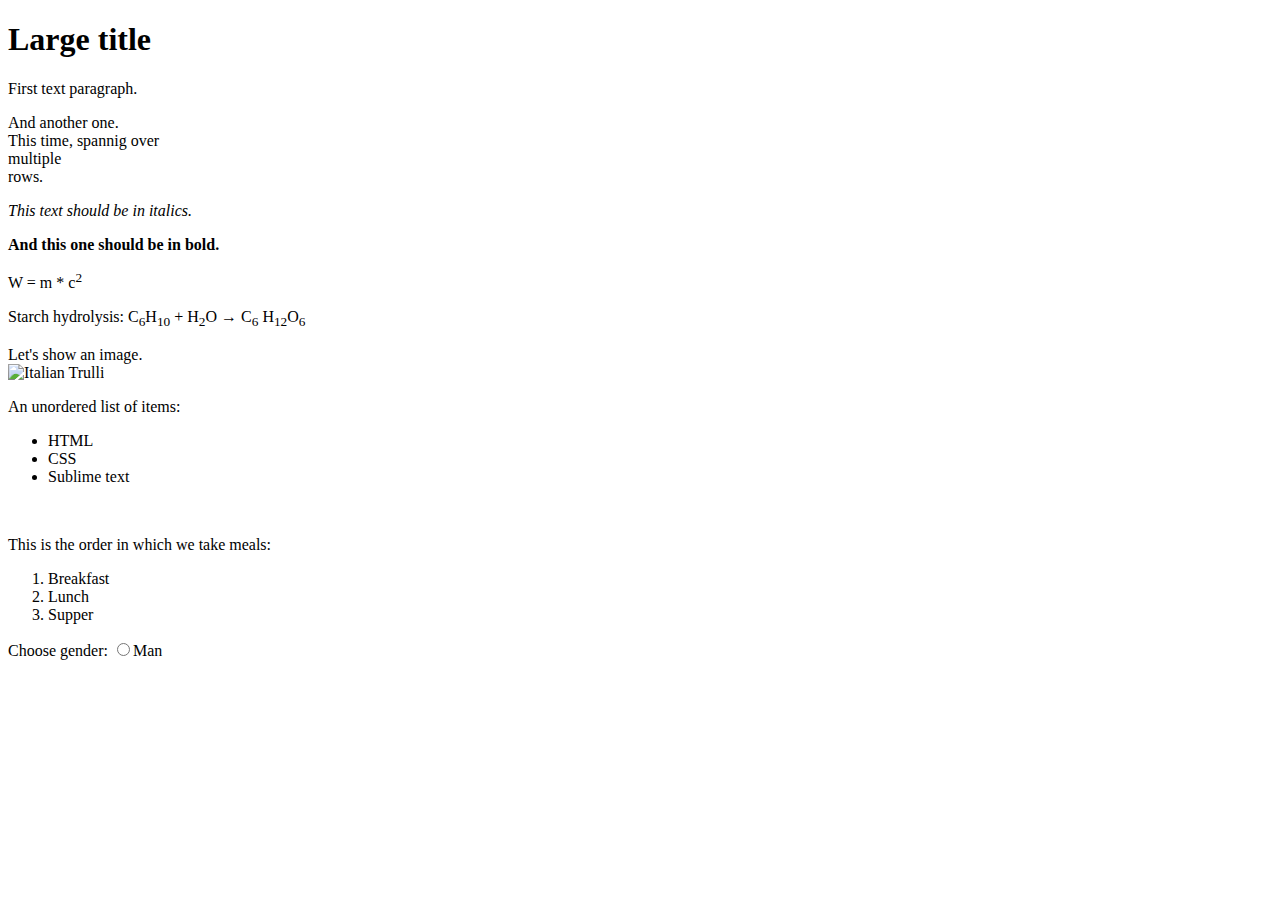
==== exercises/week1/a1.html @ e1b9226b "Add week1 file" ====
<!DOCTYPE html>
<html>
    <head>
        <h1>Large title</h1>
    </head>

    <body>
        <p>First text paragraph.</p>

        <p>
            And another one.<br>
            This time, spannig over<br> 
            multiple<br>   
            rows.<br>
        </p>

        <p>
            <i>This text should be in italics.</i>
        </p>

        <p>
            <b>And this one should be in bold.</b>
        </p>

        <p>
            W = m * c<sup>2</sup>
        </p>

        <p>
            Starch hydrolysis: C<sub>6</sub>H<sub>10</sub> + H<sub>2</sub>O &rarr; C<sub>6</sub>
            H<sub>12</sub>O<sub>6</sub>
        </p>

        <p>
            Let's show an image.<br>
            <img src="https://www.w3.org/Icons/WWW/w3c_home_nb.png" alt="Italian Trulli">
        </p>

        <p>An unordered list of items:
            <ul>
                <li>HTML</li>
                <li>CSS</li>
                <li>Sublime text</li>
            </ul>
        </p>
        <br>
        <p>
            This is the order in which we take meals:
            <ol>
                <li>Breakfast</li>
                <li>Lunch</li>
                <li>Supper</li>
            </ol>
        </p>

        <p>Choose gender: <input type="radio" id="man" name="gender" value="Man"><label for="man">Man</label></p>
        

    </body>



</html>
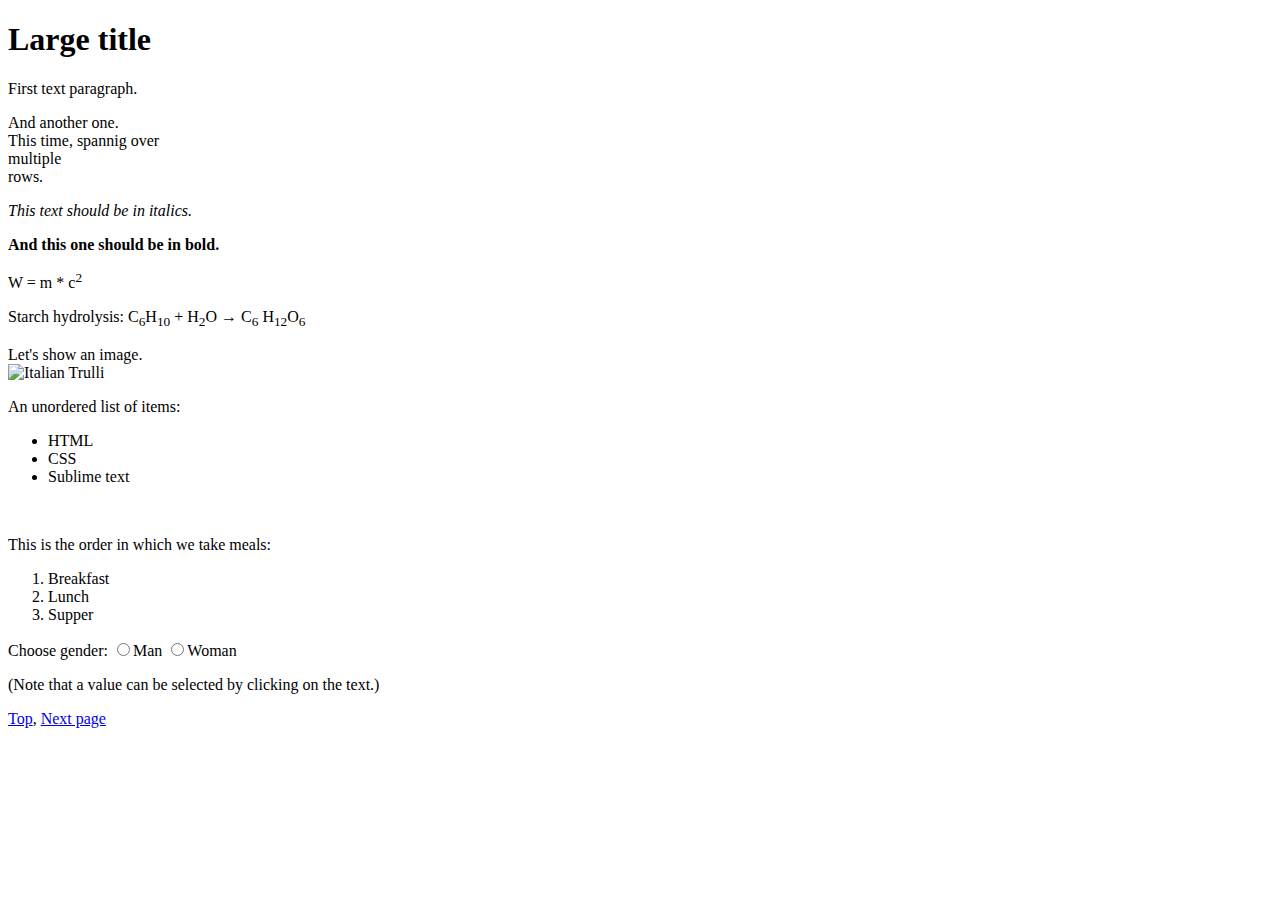
==== commit 1ae81061: "Update a1.html" ====
--- a/exercises/week1/a1.html
+++ b/exercises/week1/a1.html
@@ -53,7 +53,20 @@
             </ol>
         </p>
 
-        <p>Choose gender: <input type="radio" id="man" name="gender" value="Man"><label for="man">Man</label></p>
+        <p>
+            Choose gender: 
+            <input type="radio" id="man" name="gender" value="Man"><label for="man">Man</label>
+            <input type="radio" id="woman" name="gender" value="Woman"><label for="woman">Woman</label>    
+        </p>
+
+        <p>
+            (Note that a value can be selected by clicking on the text.)
+        </p>
+
+        <p>
+            <a href="url">Top</a>, 
+            <a href="url">Next page</a>
+        </p>
         
 
     </body>
